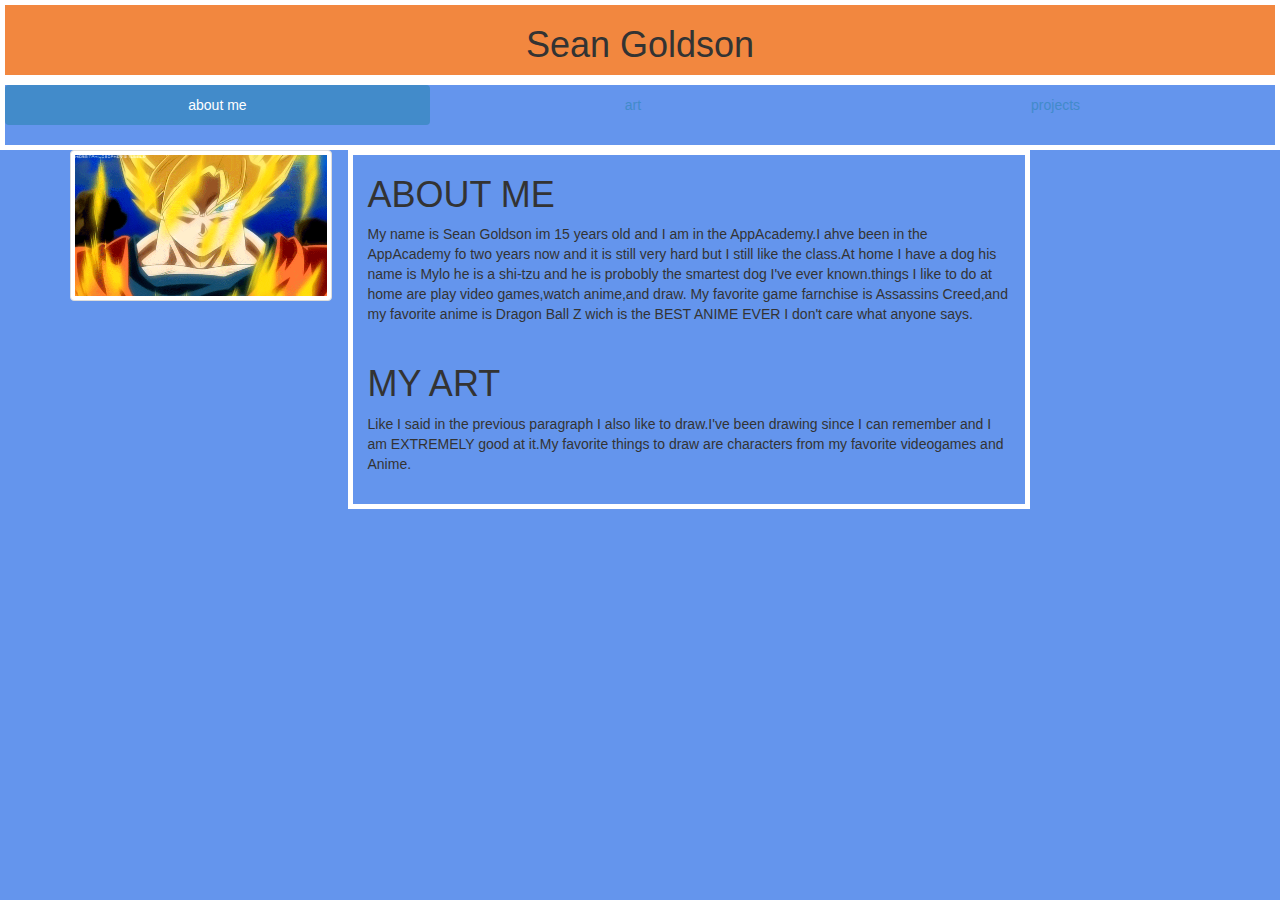
==== index.html @ b438ebae "Revert "test"" ====
<!DOCTYPE html>
<html>
<head>
    <link rel="stylesheet" type="text/css" href="css/bootstrap.min.css">
	<link rel="stylesheet" type="text/css" href="css/main.css">
	<title></title>
</head>
<body>


	<div class="about-me">
		<h1>Sean Goldson</h1>

	</div>

	<div> <nav class="list-group">
			<ul class="nav nav-pills nav-justified" role="tablist"> 
  <li class="active"><a href="index.html">about me</a></li> 
  <li><a href="art.html">art</a></li>
  <li><a href="projects.html">projects</a></li>
</ul></div> 
	
	<div class="container"> 
		
		
		
		
		<div class="row">

		<div class="col-xs-3">

			 <img class="img-responsive img-thumbnail" src="css/gokuSSJGIF.gif">
			 



		</div>


		<div class="col-xs-7">
			
			 <p><h1>ABOUT ME</h1> 
			 My name is Sean Goldson im 15 years old and I am in the AppAcademy.I ahve been in the AppAcademy fo two years now and it is still very hard but I still like the class.At home I have a dog his name is Mylo he is a shi-tzu and he is probobly the smartest dog I've ever known.things I like to do at home are play video games,watch anime,and draw. My favorite game farnchise is Assassins Creed,and my favorite anime is Dragon Ball Z wich is the BEST ANIME EVER I don't care what anyone says. 
			 <br>
			 <br><h1>MY ART</h1>
			 Like I said in the previous paragraph I also like to draw.I've been drawing since I can remember and I am EXTREMELY good at it.My favorite things to draw are characters from my favorite videogames and Anime. 
			
			<br>
			<br>
			</p>


		</div> 

		
		
		
			
		

	</div>
	
	</div>
	
	</div>
	
	

	

						
		
			
</body>
</html>
---- css/main.css ----
body {
	 background-color: #6495ed;

}
.about-me {
	text-align:center;
	background-color: #f2873f; 
	background-size: 400px;
}

div{
	border-style: solid;
	border-width: 5px;
	border-color: white;
	
	

	
}
.container{
	border: 0;
	
}

.row{
	border:0 ;
}

.col-xs-9{

	

}

.col-xs-3{
	border: 0;
}

.list-group-item{
	border: 0;

	margin-top: 30px;

	margin-bottom: 30px;
}

.art{
	text-align: center;
	background-color: orange;
}
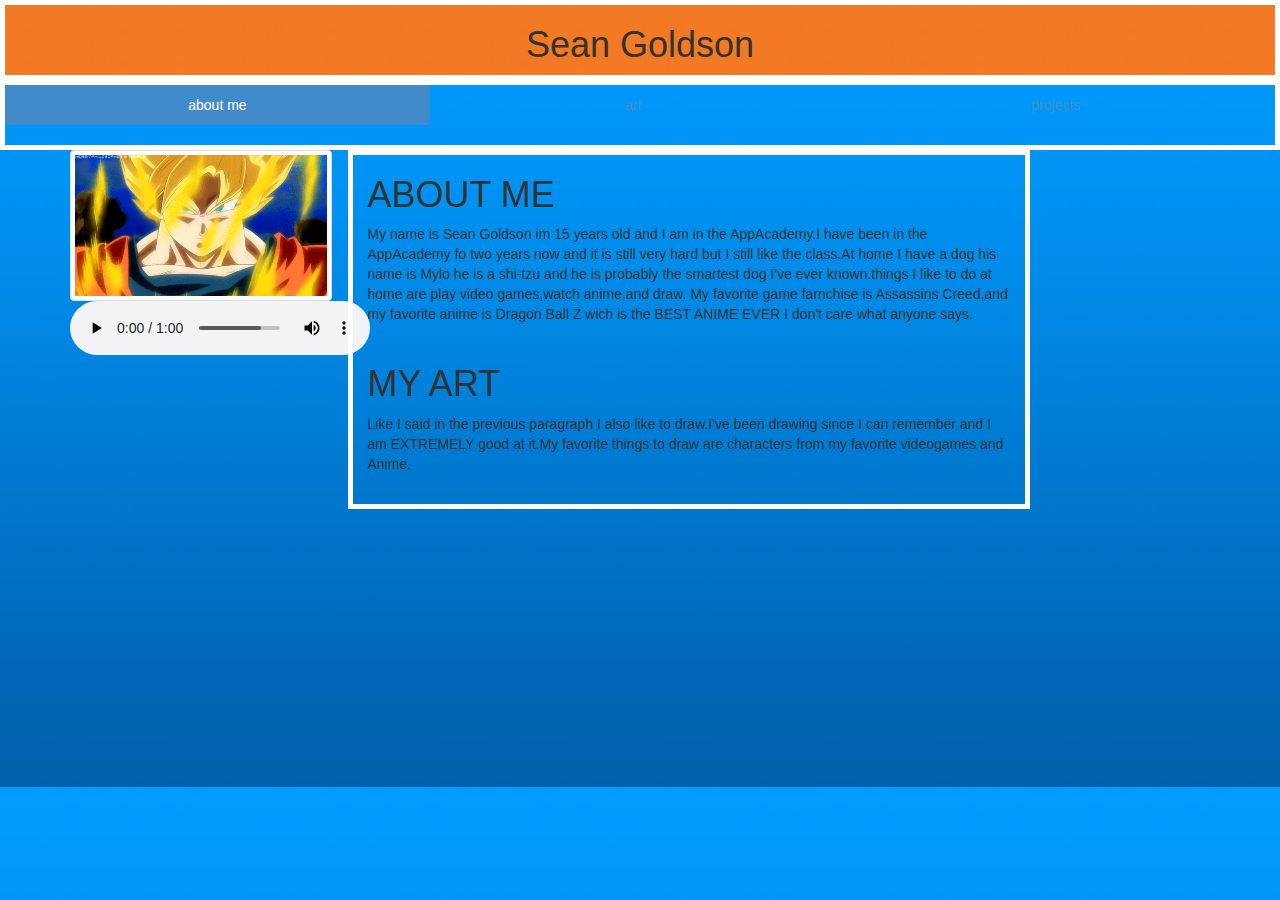
==== commit db464ad9: "music in webpage" ====
--- a/index.html
+++ b/index.html
@@ -30,6 +30,11 @@
 		<div class="col-xs-3">
 
 			 <img class="img-responsive img-thumbnail" src="css/gokuSSJGIF.gif">
+
+			 <audio controls>
+  <source src="audio/Rock the Dragon.mp3" type="audio/mpeg">
+
+</audio>
 			 
 
 
@@ -40,7 +45,7 @@
 		<div class="col-xs-7">
 			
 			 <p><h1>ABOUT ME</h1> 
-			 My name is Sean Goldson im 15 years old and I am in the AppAcademy.I ahve been in the AppAcademy fo two years now and it is still very hard but I still like the class.At home I have a dog his name is Mylo he is a shi-tzu and he is probobly the smartest dog I've ever known.things I like to do at home are play video games,watch anime,and draw. My favorite game farnchise is Assassins Creed,and my favorite anime is Dragon Ball Z wich is the BEST ANIME EVER I don't care what anyone says. 
+			 My name is Sean Goldson im 15 years old and I am in the AppAcademy.I have been in the AppAcademy fo two years now and it is still very hard but I still like the class.At home I have a dog his name is Mylo he is a shi-tzu and he is probably the smartest dog I've ever known.things I like to do at home are play video games,watch anime,and draw. My favorite game farnchise is Assassins Creed,and my favorite anime is Dragon Ball Z wich is the BEST ANIME EVER I don't care what anyone says. 
 			 <br>
 			 <br><h1>MY ART</h1>
 			 Like I said in the previous paragraph I also like to draw.I've been drawing since I can remember and I am EXTREMELY good at it.My favorite things to draw are characters from my favorite videogames and Anime. 
@@ -74,3 +79,4 @@
 </body>
 </html>
 
+
--- a/css/main.css
+++ b/css/main.css
@@ -1,10 +1,10 @@
 body {
-	 background-color: #6495ed;
+	 background-image: url(biru.jpg);
 
 }
 .about-me {
 	text-align:center;
-	background-color: #f2873f; 
+	background-image: url(orange.jpg); 
 	background-size: 400px;
 }
 
@@ -46,8 +46,13 @@
 
 .art{
 	text-align: center;
-	background-color: orange;
+	background-image: url(orange.jpg);
 }
+
+
+
+
+
  
 	
 	
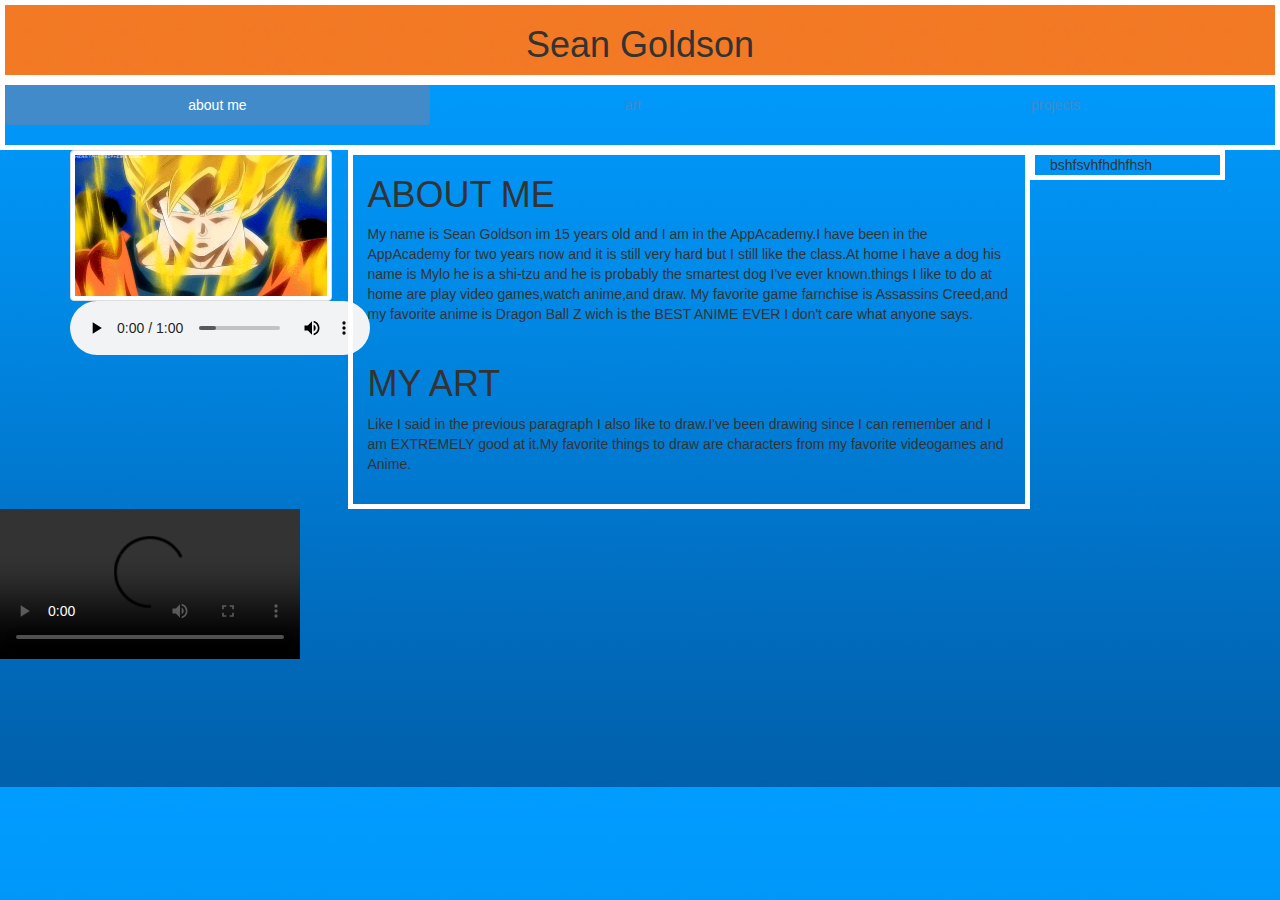
==== commit 6fb80dc3: "added a video" ====
--- a/index.html
+++ b/index.html
@@ -29,12 +29,27 @@
 
 		<div class="col-xs-3">
 
+
+
 			 <img class="img-responsive img-thumbnail" src="css/gokuSSJGIF.gif">
 
-			 <audio controls>
+	
+
+			 <audio controls width>
   <source src="audio/Rock the Dragon.mp3" type="audio/mpeg">
+  <source src="audio/Rock the Dragon.ogg" type="audio/mpeg">
+  <source src="audio/Rock the Dragon.wav" type="audio/mpeg">
+
 
 </audio>
+
+
+	
+
+
+
+
+
 			 
 
 
@@ -45,7 +60,7 @@
 		<div class="col-xs-7">
 			
 			 <p><h1>ABOUT ME</h1> 
-			 My name is Sean Goldson im 15 years old and I am in the AppAcademy.I have been in the AppAcademy fo two years now and it is still very hard but I still like the class.At home I have a dog his name is Mylo he is a shi-tzu and he is probably the smartest dog I've ever known.things I like to do at home are play video games,watch anime,and draw. My favorite game farnchise is Assassins Creed,and my favorite anime is Dragon Ball Z wich is the BEST ANIME EVER I don't care what anyone says. 
+			 My name is Sean Goldson im 15 years old and I am in the AppAcademy.I have been in the AppAcademy for two years now and it is still very hard but I still like the class.At home I have a dog his name is Mylo he is a shi-tzu and he is probably the smartest dog I've ever known.things I like to do at home are play video games,watch anime,and draw. My favorite game farnchise is Assassins Creed,and my favorite anime is Dragon Ball Z wich is the BEST ANIME EVER I don't care what anyone says. 
 			 <br>
 			 <br><h1>MY ART</h1>
 			 Like I said in the previous paragraph I also like to draw.I've been drawing since I can remember and I am EXTREMELY good at it.My favorite things to draw are characters from my favorite videogames and Anime. 
@@ -56,6 +71,11 @@
 
 
 		</div> 
+
+		<div class="col-xs-2">
+		bshfsvhfhdhfhsh
+			
+		</div>
 
 		
 		
@@ -68,6 +88,13 @@
 	</div>
 	
 	</div>
+
+		<video controls>
+			<source src="videos/Rock The Dragon.mp4" type="video/mp4">
+			<source src="videos/Rock The Dragon.ogg" type="video/ogg">
+			<source src="videos/Rock The Dragon.webm" type="video/webm"> 
+		</video>
+	
 	
 	
 
--- a/css/main.css
+++ b/css/main.css
@@ -49,6 +49,8 @@
 	background-image: url(orange.jpg);
 }
 
+.vi
+
 
 
 
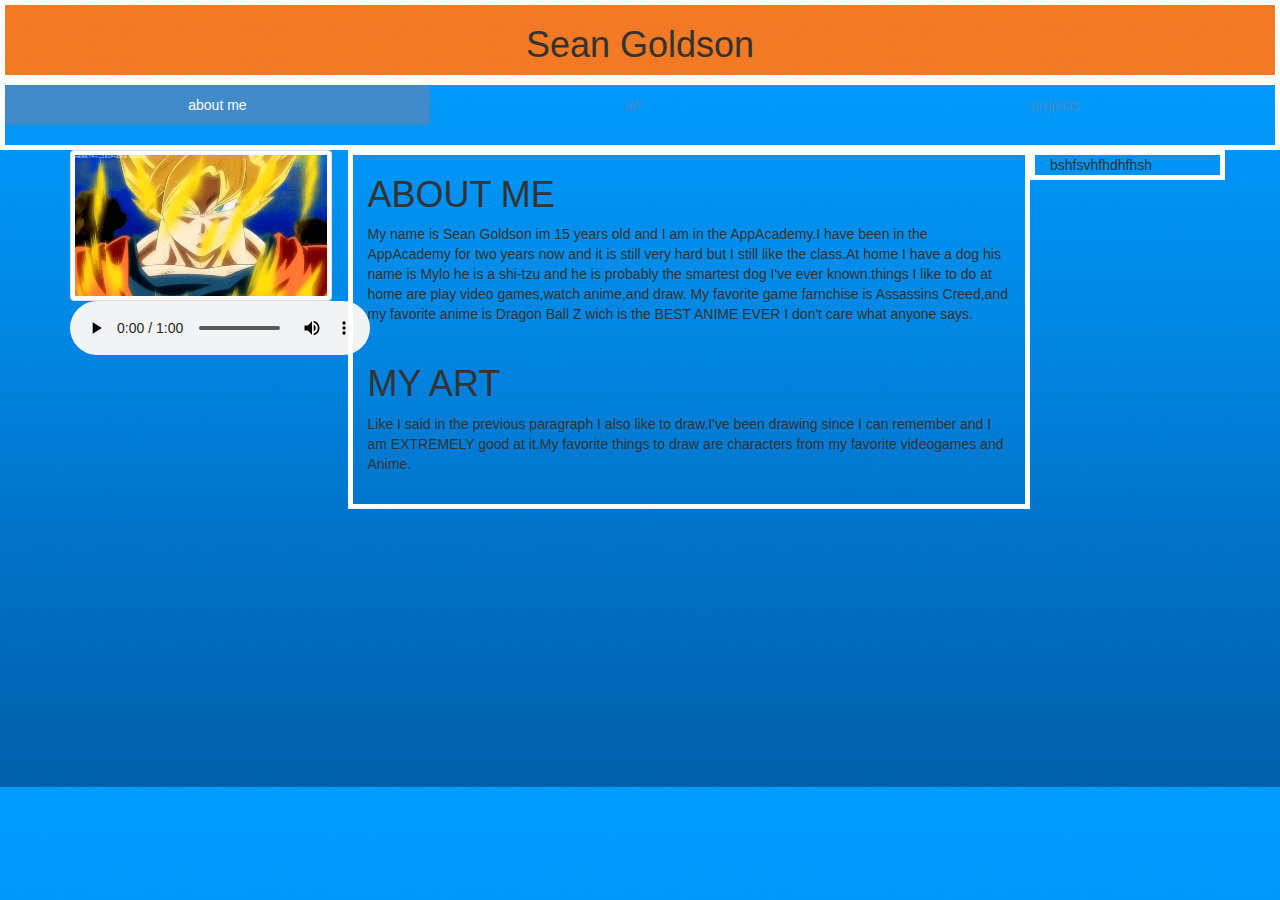
==== commit 4b53ea40: "media queries" ====
--- a/index.html
+++ b/index.html
@@ -3,6 +3,7 @@
 <head>
     <link rel="stylesheet" type="text/css" href="css/bootstrap.min.css">
 	<link rel="stylesheet" type="text/css" href="css/main.css">
+	<meta name="viewport" content="width=device-width, initial-scale=1.0">
 	<title></title>
 </head>
 <body>
@@ -14,7 +15,7 @@
 	</div>
 
 	<div> <nav class="list-group">
-			<ul class="nav nav-pills nav-justified" role="tablist"> 
+	<ul class="nav nav-pills nav-justified" role="tablist"> 
   <li class="active"><a href="index.html">about me</a></li> 
   <li><a href="art.html">art</a></li>
   <li><a href="projects.html">projects</a></li>
@@ -25,20 +26,20 @@
 		
 		
 		
-		<div class="row">
+	<div class="row">
 
-		<div class="col-xs-3">
+	<div class="col-xs-3">
 
 
 
-			 <img class="img-responsive img-thumbnail" src="css/gokuSSJGIF.gif">
+	<img class="img-responsive img-thumbnail" src="css/gokuSSJGIF.gif">
 
 	
 
-			 <audio controls width>
-  <source src="audio/Rock the Dragon.mp3" type="audio/mpeg">
-  <source src="audio/Rock the Dragon.ogg" type="audio/mpeg">
-  <source src="audio/Rock the Dragon.wav" type="audio/mpeg">
+	<audio controls width> 
+  <source src="audio/Rock the Dragon.mp3" type="audio/mpeg"> 
+  <source src="audio/Rock the Dragon.ogg" type="audio/mpeg"> 
+  <source src="audio/Rock the Dragon.wav" type="audio/mpeg"> 
 
 
 </audio>
@@ -54,10 +55,10 @@
 
 
 
-		</div>
+	</div>
 
 
-		<div class="col-xs-7">
+	<div class="col-xs-7">
 			
 			 <p><h1>ABOUT ME</h1> 
 			 My name is Sean Goldson im 15 years old and I am in the AppAcademy.I have been in the AppAcademy for two years now and it is still very hard but I still like the class.At home I have a dog his name is Mylo he is a shi-tzu and he is probably the smartest dog I've ever known.things I like to do at home are play video games,watch anime,and draw. My favorite game farnchise is Assassins Creed,and my favorite anime is Dragon Ball Z wich is the BEST ANIME EVER I don't care what anyone says. 
@@ -65,17 +66,17 @@
 			 <br><h1>MY ART</h1>
 			 Like I said in the previous paragraph I also like to draw.I've been drawing since I can remember and I am EXTREMELY good at it.My favorite things to draw are characters from my favorite videogames and Anime. 
 			
-			<br>
-			<br>
-			</p>
+	<br>
+	<br>
+	</p>
 
 
-		</div> 
+	</div> 
 
-		<div class="col-xs-2">
+	<div class="col-xs-2">
 		bshfsvhfhdhfhsh
 			
-		</div>
+	</div>
 
 		
 		
@@ -87,13 +88,7 @@
 	
 	</div>
 	
-	</div>
-
-		<video controls>
-			<source src="videos/Rock The Dragon.mp4" type="video/mp4">
-			<source src="videos/Rock The Dragon.ogg" type="video/ogg">
-			<source src="videos/Rock The Dragon.webm" type="video/webm"> 
-		</video>
+<iframe width="560" height="315" src="http://www.youtube.com/embed/dP75aZvWVdw" frameborder="0" allowfullscreen></iframe>
 	
 	
 	
--- a/css/main.css
+++ b/css/main.css
@@ -4,7 +4,7 @@
 }
 .about-me {
 	text-align:center;
-	background-image: url(orange.jpg); 
+	background-image: url(orange.jpg);
 	background-size: 400px;
 }
 
@@ -49,7 +49,7 @@
 	background-image: url(orange.jpg);
 }
 
-.vi
+@media screen and (max-width:)
 
 
 
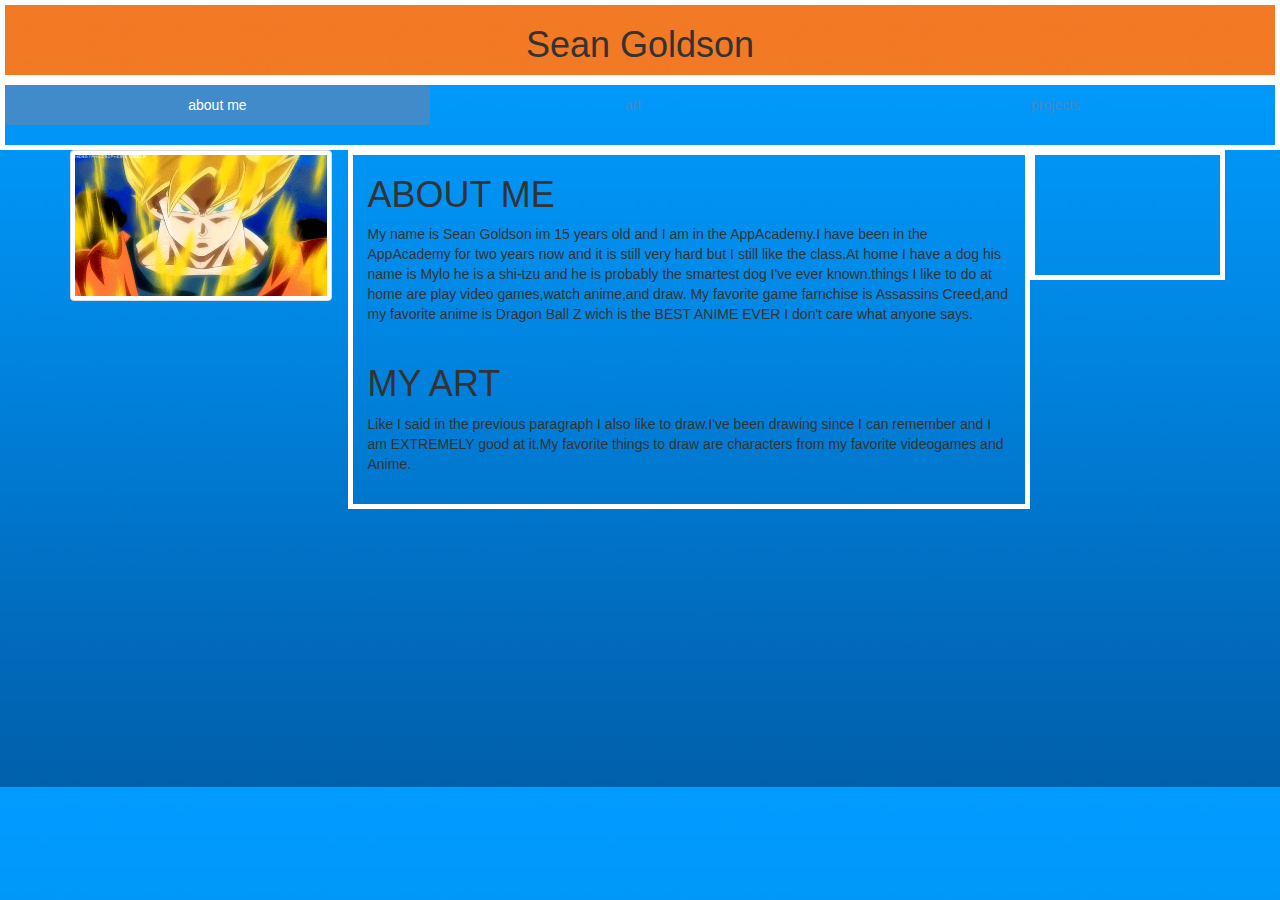
==== commit 12baf2bd: "music change I changed my music" ====
--- a/index.html
+++ b/index.html
@@ -11,6 +11,15 @@
 
 	<div class="about-me">
 		<h1>Sean Goldson</h1>
+		
+		<audio autoplay loop> 
+  <source src="audio/Budokai 2.mp3" type="audio/mpeg"> 
+  <source src="audio/Budokai 2.ogg" type="audio/mpeg"> 
+  <source src="audio/Budokai 2.wav" type="audio/mpeg"> 
+
+
+</audio>
+
 
 	</div>
 
@@ -36,13 +45,7 @@
 
 	
 
-	<audio controls width> 
-  <source src="audio/Rock the Dragon.mp3" type="audio/mpeg"> 
-  <source src="audio/Rock the Dragon.ogg" type="audio/mpeg"> 
-  <source src="audio/Rock the Dragon.wav" type="audio/mpeg"> 
-
-
-</audio>
+	
 
 
 	
@@ -74,9 +77,9 @@
 	</div> 
 
 	<div class="col-xs-2">
-		bshfsvhfhdhfhsh
+		<iframe width="189" height="115" src="http://www.youtube.com/embed/ncT1g-fJexs" frameborder="0" allowfullscreen></iframe>
 			
-	</div>
+	</di15
 
 		
 		
@@ -88,7 +91,7 @@
 	
 	</div>
 	
-<iframe width="560" height="315" src="http://www.youtube.com/embed/dP75aZvWVdw" frameborder="0" allowfullscreen></iframe>
+
 	
 	
 	
--- a/css/main.css
+++ b/css/main.css
@@ -26,11 +26,7 @@
 	border:0 ;
 }
 
-.col-xs-9{
 
-	
-
-}
 
 .col-xs-3{
 	border: 0;
@@ -49,7 +45,57 @@
 	background-image: url(orange.jpg);
 }
 
-@media screen and (max-width:)
+@media screen and (max-width:959px){
+	.container{
+		width: 100%;
+	}
+	.row{
+		width: 25%
+	}
+	
+	.col-xs-3{
+		width: 25%
+	}
+	
+	.list-group-item{
+		width: 25%
+	}
+	
+	.art{
+		width: 25%
+	}
+
+	img{
+		width: 100px;
+	}
+
+}
+
+@media screen and (max-width:640px){
+	.row{
+		width: 100%
+	}
+	
+	.col-xs-3{
+		width: 100%
+	}
+	
+	.list-group-item{
+		width: 100%
+	}
+	
+	.art{
+		width: 100%
+	}
+
+	
+}
+
+@media screen and (max-width:320px){
+	.container{
+		width: 320px;
+	}
+}
 
 
 
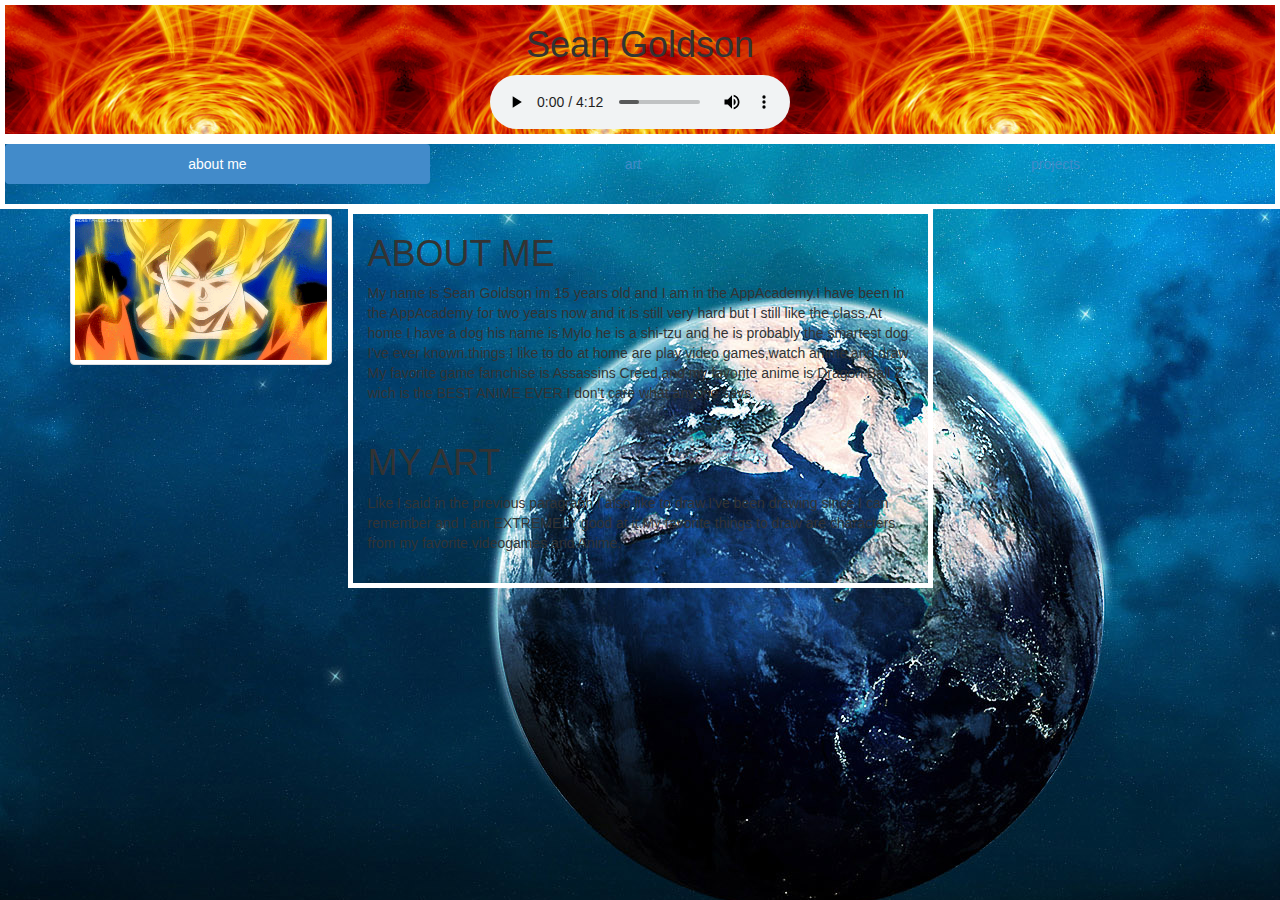
==== commit 17fa6f13: "major changes made some major to my webpage" ====
--- a/index.html
+++ b/index.html
@@ -12,7 +12,7 @@
 	<div class="about-me">
 		<h1>Sean Goldson</h1>
 		
-		<audio autoplay loop> 
+		<audio controls> 
   <source src="audio/Budokai 2.mp3" type="audio/mpeg"> 
   <source src="audio/Budokai 2.ogg" type="audio/mpeg"> 
   <source src="audio/Budokai 2.wav" type="audio/mpeg"> 
@@ -44,30 +44,18 @@
 	<img class="img-responsive img-thumbnail" src="css/gokuSSJGIF.gif">
 
 	
+		
+	</div>
+		
+		
 
-	
-
-
-	
-
-
-
-
-
-			 
-
-
-
-	</div>
-
-
-	<div class="col-xs-7">
+	<div class="col-xs-6">
 			
-			 <p><h1>ABOUT ME</h1> 
-			 My name is Sean Goldson im 15 years old and I am in the AppAcademy.I have been in the AppAcademy for two years now and it is still very hard but I still like the class.At home I have a dog his name is Mylo he is a shi-tzu and he is probably the smartest dog I've ever known.things I like to do at home are play video games,watch anime,and draw. My favorite game farnchise is Assassins Creed,and my favorite anime is Dragon Ball Z wich is the BEST ANIME EVER I don't care what anyone says. 
-			 <br>
-			 <br><h1>MY ART</h1>
-			 Like I said in the previous paragraph I also like to draw.I've been drawing since I can remember and I am EXTREMELY good at it.My favorite things to draw are characters from my favorite videogames and Anime. 
+			  <p><h1>ABOUT ME</h1>  
+			 My name is Sean Goldson im 15 years old and I am in the AppAcademy.I have been in the AppAcademy for two years now and it is still very hard but I still like the class.At home I have a dog his name is Mylo he is a shi-tzu and he is probably the smartest dog I've ever known.things I like to do at home are play video games,watch anime,and draw. My favorite game farnchise is Assassins Creed,and my favorite anime is Dragon Ball Z wich is the BEST ANIME EVER I don't care what anyone says.  
+			  <br> 
+			  <br><h1>MY ART</h1>
+			  Like I said in the previous paragraph I also like to draw.I've been drawing since I can remember and I am EXTREMELY good at it.My favorite things to draw are characters from my favorite videogames and Anime. 
 			
 	<br>
 	<br>
@@ -76,11 +64,14 @@
 
 	</div> 
 
-	<div class="col-xs-2">
+	<div class="col-xs-3">
 		<iframe width="189" height="115" src="http://www.youtube.com/embed/ncT1g-fJexs" frameborder="0" allowfullscreen></iframe>
 			
-	</di15
+	</div>
 
+	
+		
+	
 		
 		
 		
@@ -96,10 +87,13 @@
 	
 	
 
-	
+	<script src="bower_component/jquery/jquery.js"></script>
+						
+		<script >
+		$(function())
 
-						
-		
+		$("#list-group").css({'orange'})
+		</script>
 			
 </body>
 </html>
--- a/css/main.css
+++ b/css/main.css
@@ -1,5 +1,5 @@
 body {
-	 background-image: url(biru.jpg);
+	 background-image: url(earth.jpg);
 
 }
 .about-me {
@@ -30,6 +30,11 @@
 
 .col-xs-3{
 	border: 0;
+
+	margin-top: 5px
+
+	
+
 }
 
 .list-group-item{
@@ -69,6 +74,10 @@
 		width: 100px;
 	}
 
+	iframe{
+		width: 100px
+	}
+
 }
 
 @media screen and (max-width:640px){
@@ -87,6 +96,9 @@
 	.art{
 		width: 100%
 	}
+	iframe{
+		width: 100px
+	}
 
 	
 }
@@ -101,11 +113,6 @@
 
 
 
- 
-	
-	
-
-
 
 
 	
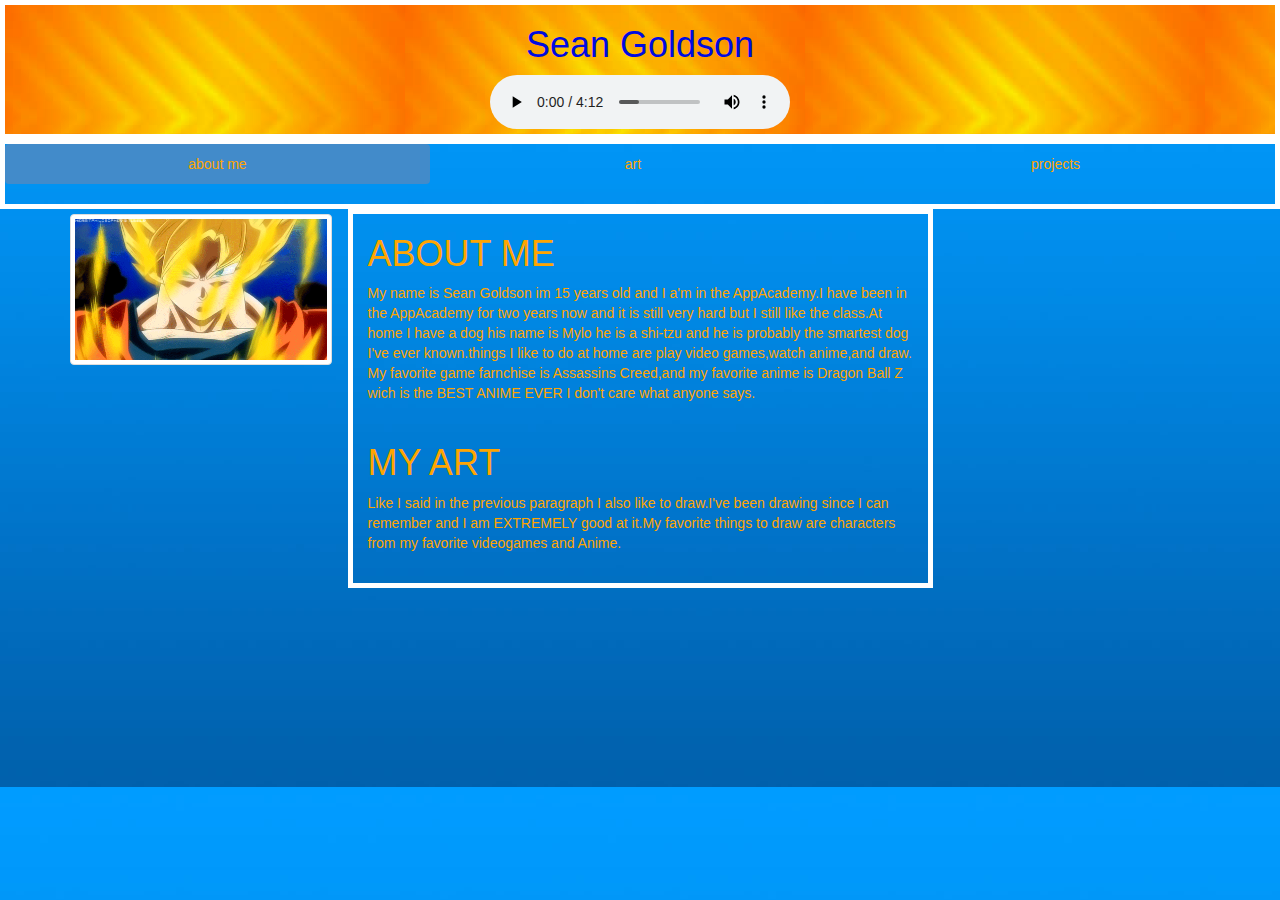
==== commit 570c38b9: "final change I have made the final major change to my webpage." ====
--- a/index.html
+++ b/index.html
@@ -10,7 +10,7 @@
 
 
 	<div class="about-me">
-		<h1>Sean Goldson</h1>
+		<h1><font color="light blue">Sean Goldson</h1></font>
 		
 		<audio controls> 
   <source src="audio/Budokai 2.mp3" type="audio/mpeg"> 
@@ -25,9 +25,9 @@
 
 	<div> <nav class="list-group">
 	<ul class="nav nav-pills nav-justified" role="tablist"> 
-  <li class="active"><a href="index.html">about me</a></li> 
-  <li><a href="art.html">art</a></li>
-  <li><a href="projects.html">projects</a></li>
+  <li class="active"><a href="index.html"><font color="orange">about me</a></li></font> 
+  <li><a href="art.html"><font color="orange">art</a></li></font>
+  <li><a href="projects.html"><font color="orange">projects</a></li></font>
 </ul></div> 
 	
 	<div class="container"> 
@@ -51,8 +51,8 @@
 
 	<div class="col-xs-6">
 			
-			  <p><h1>ABOUT ME</h1>  
-			 My name is Sean Goldson im 15 years old and I am in the AppAcademy.I have been in the AppAcademy for two years now and it is still very hard but I still like the class.At home I have a dog his name is Mylo he is a shi-tzu and he is probably the smartest dog I've ever known.things I like to do at home are play video games,watch anime,and draw. My favorite game farnchise is Assassins Creed,and my favorite anime is Dragon Ball Z wich is the BEST ANIME EVER I don't care what anyone says.  
+			  <p><h1><font color="orange">ABOUT ME</text></h1>  
+			 <font color="orange">My name is Sean Goldson im 15 years old and I a'm in the AppAcademy.I have been in the AppAcademy for two years now and it is still very hard but I still like the class.At home I have a dog his name is Mylo he is a shi-tzu and he is probably the smartest dog I've ever known.things I like to do at home are play video games,watch anime,and draw. My favorite game farnchise is Assassins Creed,and my favorite anime is Dragon Ball Z wich is the BEST ANIME EVER I don't care what anyone says. </font> 
 			  <br> 
 			  <br><h1>MY ART</h1>
 			  Like I said in the previous paragraph I also like to draw.I've been drawing since I can remember and I am EXTREMELY good at it.My favorite things to draw are characters from my favorite videogames and Anime. 
@@ -66,7 +66,7 @@
 
 	<div class="col-xs-3">
 		<iframe width="189" height="115" src="http://www.youtube.com/embed/ncT1g-fJexs" frameborder="0" allowfullscreen></iframe>
-			
+		<iframe width="189" height="115" src="http://www.youtube.com/embed/yQEiN90YX0U" frameborder="0" allowfullscreen></iframe>
 	</div>
 
 	
--- a/css/main.css
+++ b/css/main.css
@@ -1,5 +1,5 @@
 body {
-	 background-image: url(earth.jpg);
+	 background-image: url(biru.jpg);
 
 }
 .about-me {
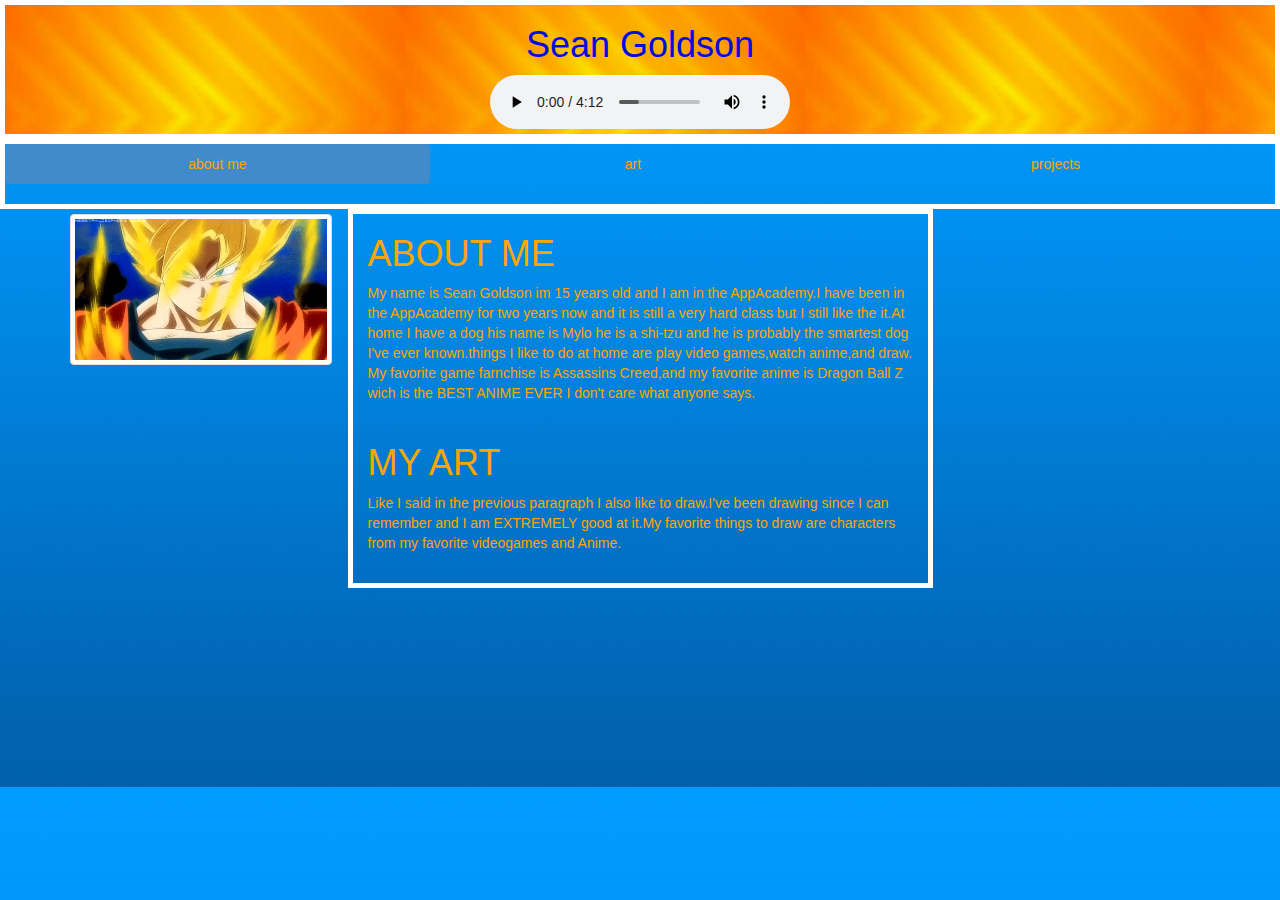
==== commit bfb21683: "music to second page" ====
--- a/index.html
+++ b/index.html
@@ -52,7 +52,7 @@
 	<div class="col-xs-6">
 			
 			  <p><h1><font color="orange">ABOUT ME</text></h1>  
-			 <font color="orange">My name is Sean Goldson im 15 years old and I a'm in the AppAcademy.I have been in the AppAcademy for two years now and it is still very hard but I still like the class.At home I have a dog his name is Mylo he is a shi-tzu and he is probably the smartest dog I've ever known.things I like to do at home are play video games,watch anime,and draw. My favorite game farnchise is Assassins Creed,and my favorite anime is Dragon Ball Z wich is the BEST ANIME EVER I don't care what anyone says. </font> 
+			 <font color="orange">My name is Sean Goldson im 15 years old and I am in the AppAcademy.I have been in the AppAcademy for two years now and it is still a very hard class but I still like the it.At home I have a dog his name is Mylo he is a shi-tzu and he is probably the smartest dog I've ever known.things I like to do at home are play video games,watch anime,and draw. My favorite game farnchise is Assassins Creed,and my favorite anime is Dragon Ball Z wich is the BEST ANIME EVER I don't care what anyone says. </font> 
 			  <br> 
 			  <br><h1>MY ART</h1>
 			  Like I said in the previous paragraph I also like to draw.I've been drawing since I can remember and I am EXTREMELY good at it.My favorite things to draw are characters from my favorite videogames and Anime. 
@@ -87,15 +87,4 @@
 	
 	
 
-	<script src="bower_component/jquery/jquery.js"></script>
-						
-		<script >
-		$(function())
-
-		$("#list-group").css({'orange'})
-		</script>
-			
-</body>
-</html>
-
-
+	
--- a/css/main.css
+++ b/css/main.css
@@ -23,7 +23,7 @@
 }
 
 .row{
-	border:0 ;
+	border: 0;
 }
 
 
@@ -55,19 +55,19 @@
 		width: 100%;
 	}
 	.row{
-		width: 25%
+		width: 100%
 	}
 	
 	.col-xs-3{
-		width: 25%
+		width: 100%
 	}
 	
 	.list-group-item{
-		width: 25%
+		width: 100%
 	}
 	
 	.art{
-		width: 25%
+		width: 100%
 	}
 
 	img{
